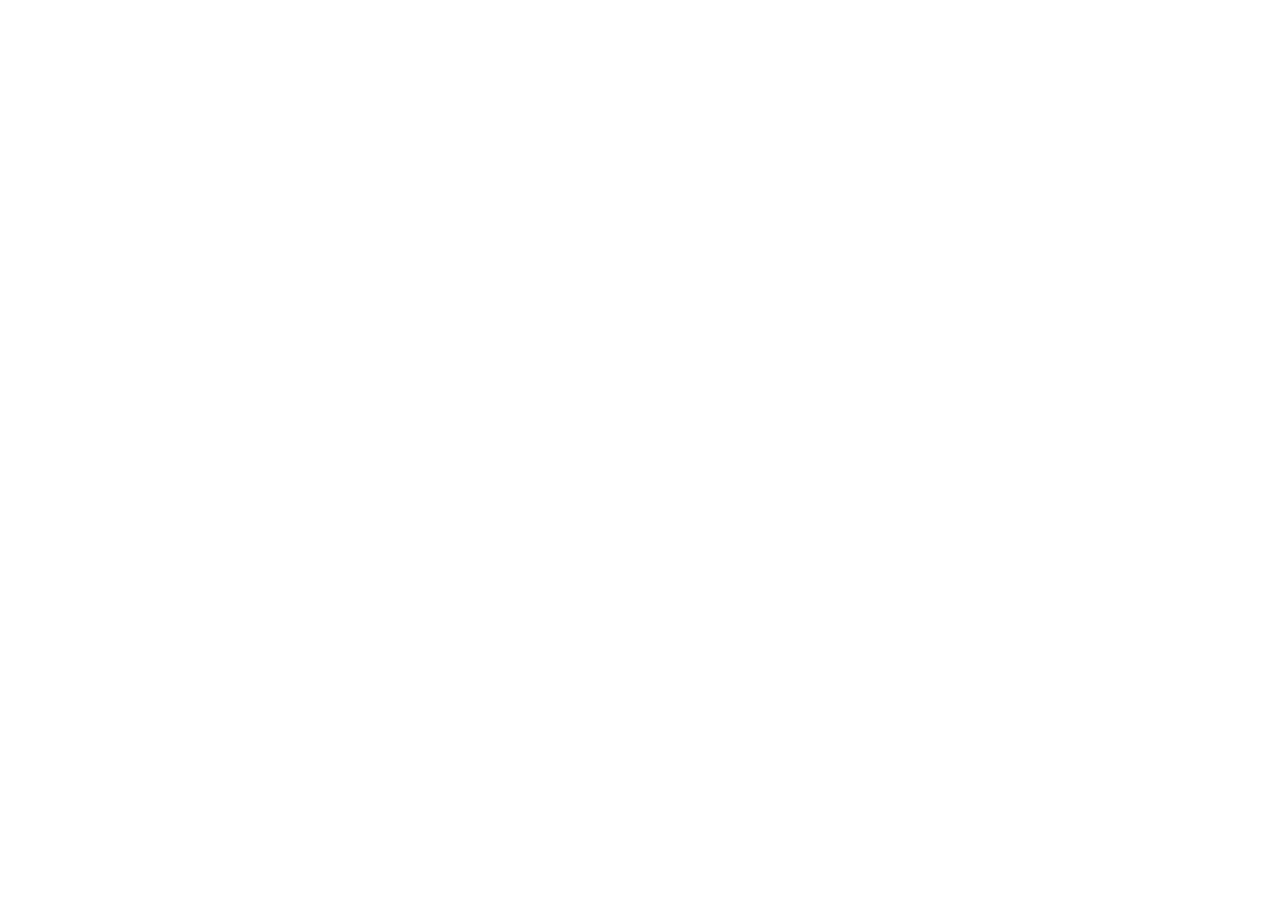
==== detail.html @ a0067411 "update" ====
<!DOCTYPE html>
<html lang="en">
<head>
    <meta charset="UTF-8">
    <meta name="viewport" content="width=dettaglio, initial-scale=1.0">
    <title>Dettagli Pokemon</title>
    <link rel="stylesheet" href="style.css">
</head>
<body>
    
</body>
<script type="module" src="./src/detail.js"></script>
</html>
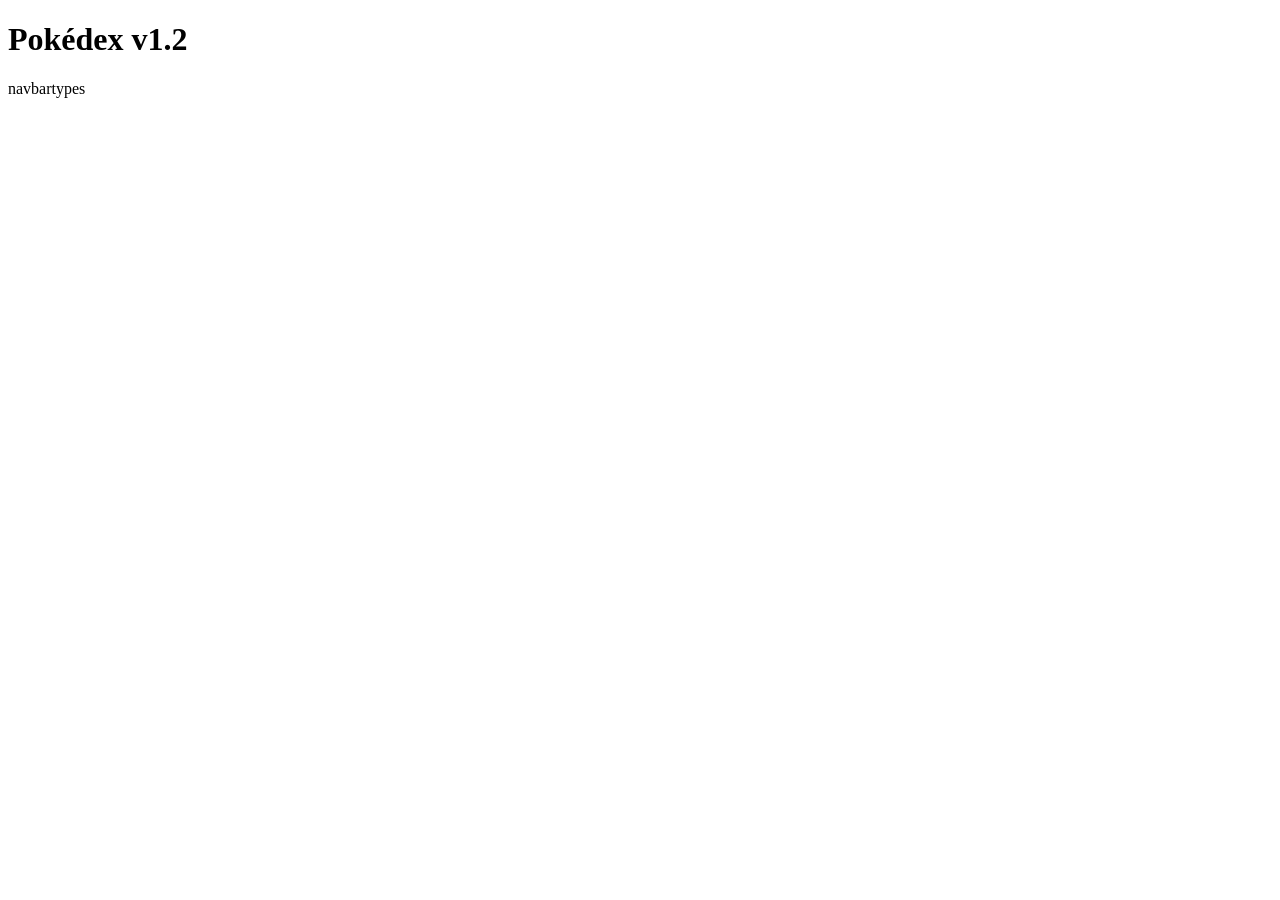
==== commit 9dd68556: "fetch id ok" ====
--- a/detail.html
+++ b/detail.html
@@ -4,10 +4,18 @@
     <meta charset="UTF-8">
     <meta name="viewport" content="width=dettaglio, initial-scale=1.0">
     <title>Dettagli Pokemon</title>
-    <link rel="stylesheet" href="style.css">
+    <link rel="stylesheet" href="./src/style.css">
 </head>
 <body>
-    
+	<header>
+		<h1>Pokédex v1.2</h1>
+		<nav>navbartypes</nav>
+	</header>
+	<main>
+		<div id="sprite-pokemon-container"></div>
+		<div id="poke-name"></div>
+	</main>
+	<footer></footer>
 </body>
 <script type="module" src="./src/detail.js"></script>
 </html>
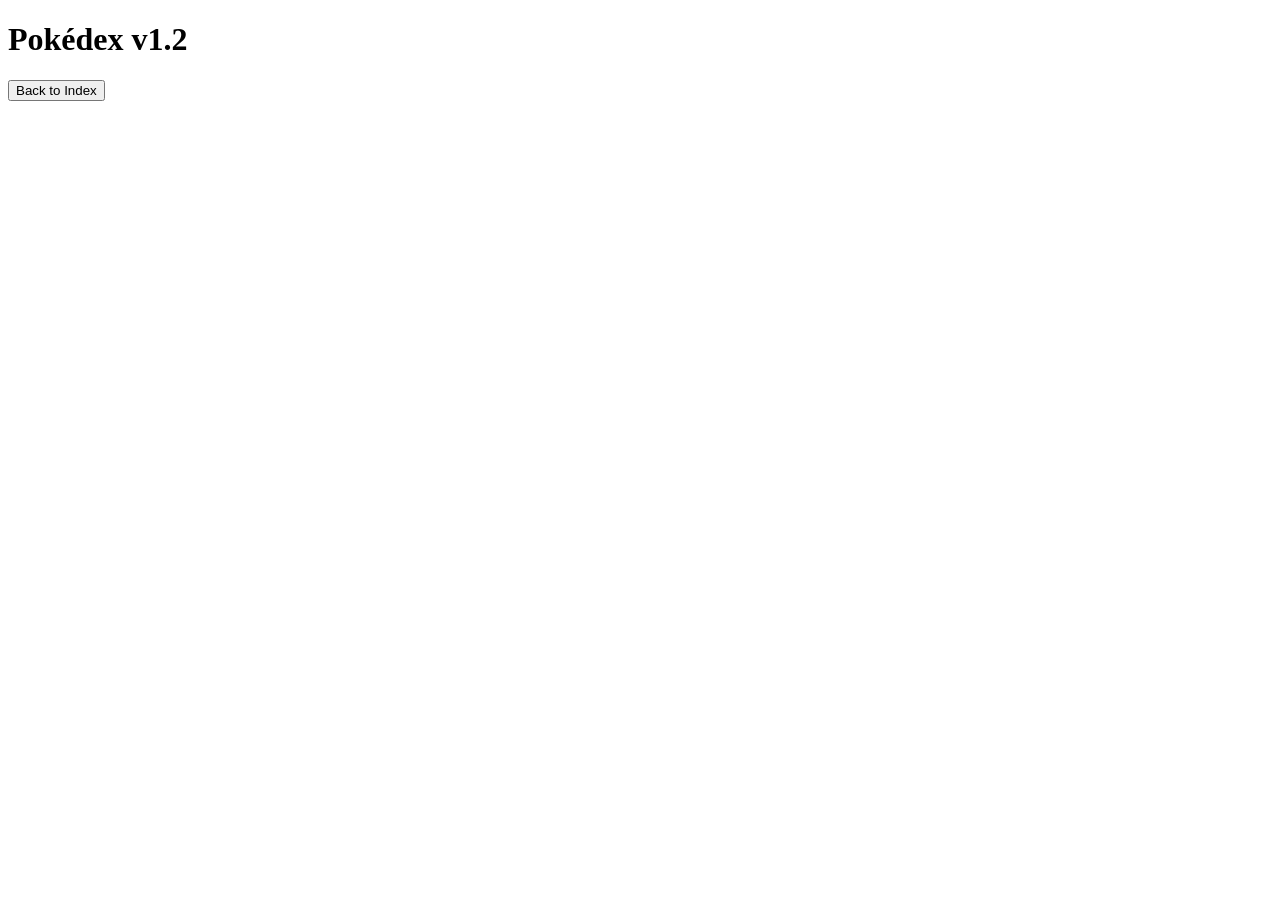
==== commit 173586e6: "type casino" ====
--- a/detail.html
+++ b/detail.html
@@ -9,7 +9,8 @@
 <body>
 	<header>
 		<h1>Pokédex v1.2</h1>
-		<nav>navbartypes</nav>
+		<nav></nav>
+		<button onclick="goBack()">Back to Index</button>
 	</header>
 	<main>
 		<div id="sprite-pokemon-container"></div>
--- a/src/style.css
+++ b/src/style.css
@@ -0,0 +1,12 @@
+.type-button {
+	margin-right: 10px; /* Add space between buttons */
+	padding: 5px 10px; /* Add padding for better appearance */
+	text-decoration: none; /* Remove underline from links */
+	color: white; /* Text color */
+	background-color: #007bff; /* Background color */
+	border-radius: 5px; /* Rounded corners */
+  }
+  
+  .type-button:hover {
+	background-color: #0056b3; /* Darker background on hover */
+  }
